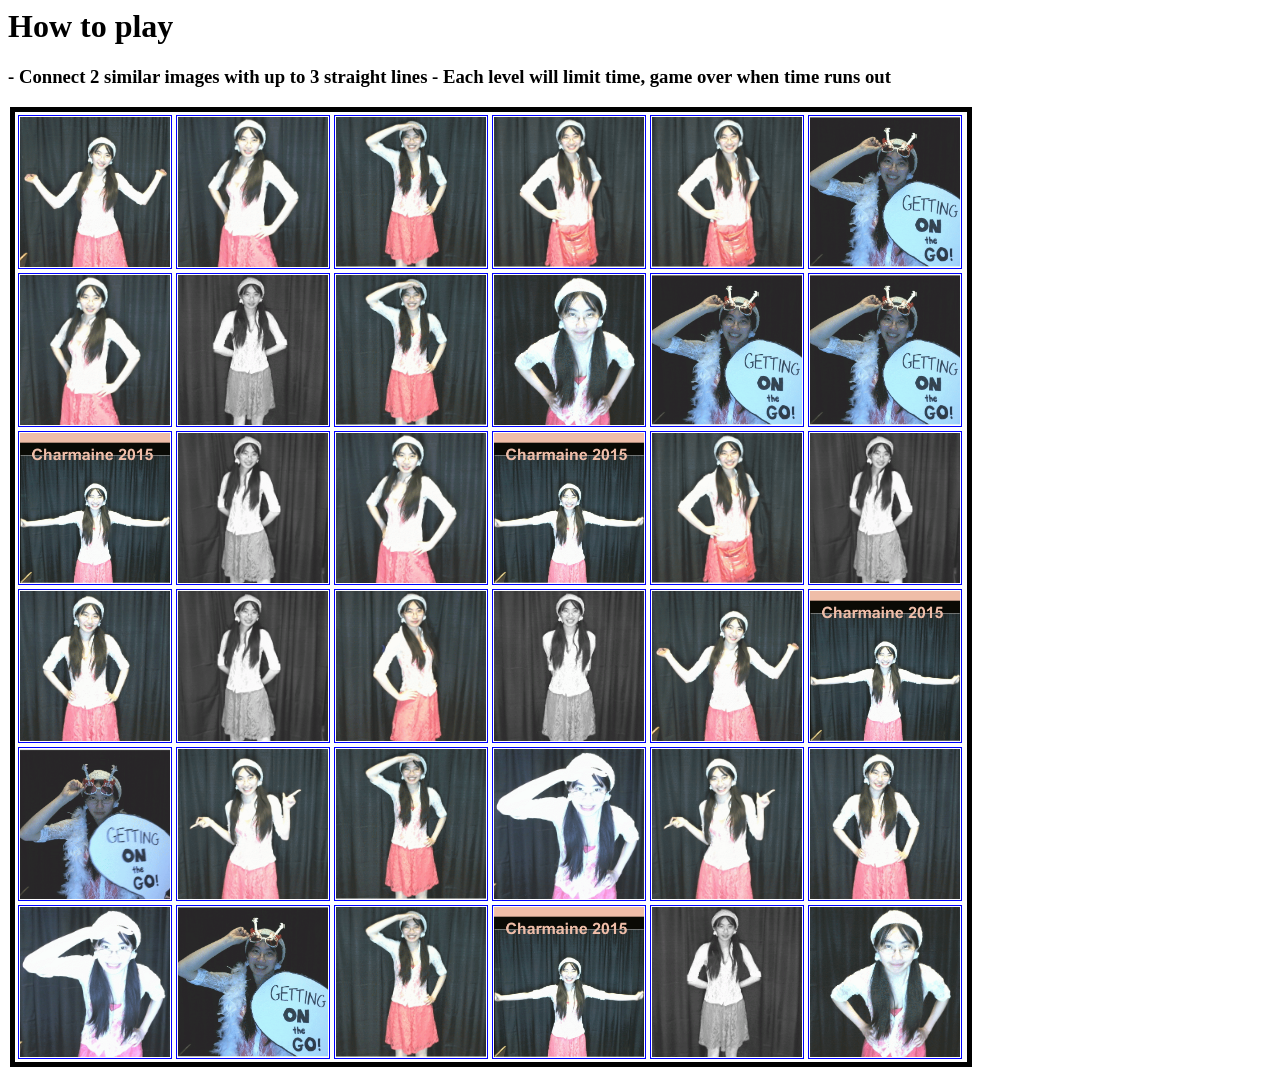
==== index.html @ a5e83f57 "Rename index.html" ====
<!DOCTYPE html>
<html lang="en">
<head>
    <meta charset="UTF-8">
    <meta http-equiv="X-UA-Compatible" content="IE=edge">
    <meta name="viewport" content="width=device-width, initial-scale=1.0">
    <title>Charmaine's Auto Linlink</title>

    <script type="text/javascript", src = 'charmaine_llk.js'>
    </script>
</head>
<body onload="initial()">
    
</body>
</html>
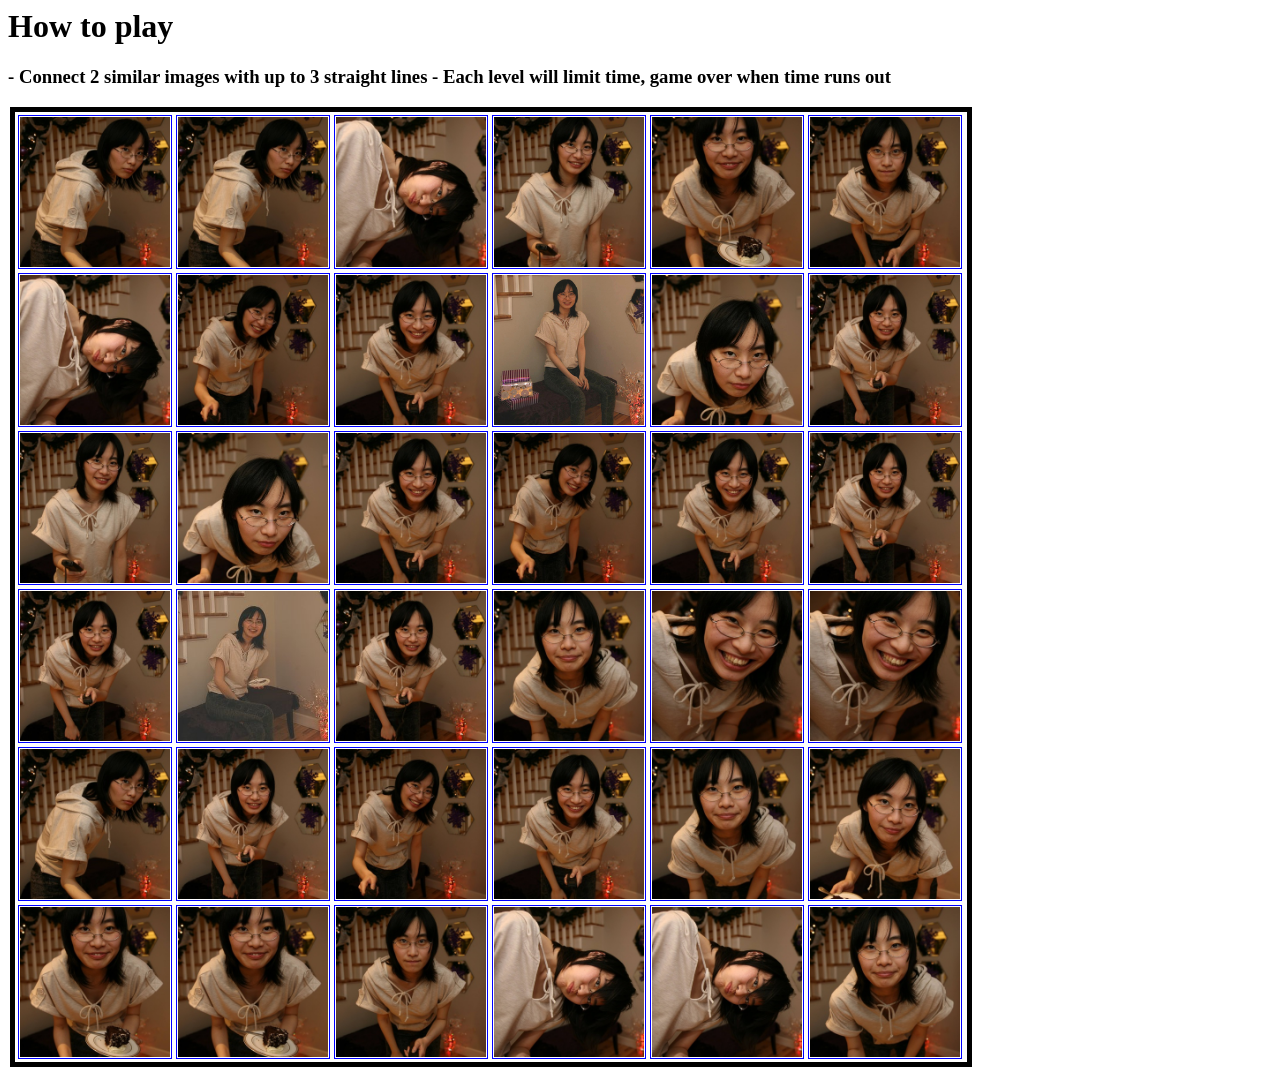
==== commit 2f3fab29: "auto reload and change image set after a win" ====
--- a/index.html
+++ b/index.html
@@ -1,11 +1,12 @@
 <!DOCTYPE html>
 <html lang="en">
+    <script>localStorage.setItem('round', 0)</script>
 <head>
     <meta charset="UTF-8">
     <meta http-equiv="X-UA-Compatible" content="IE=edge">
     <meta name="viewport" content="width=device-width, initial-scale=1.0">
     <title>Charmaine's Auto Linlink</title>
-
+    
     <script type="text/javascript", src = 'charmaine_llk.js'>
     </script>
 </head>
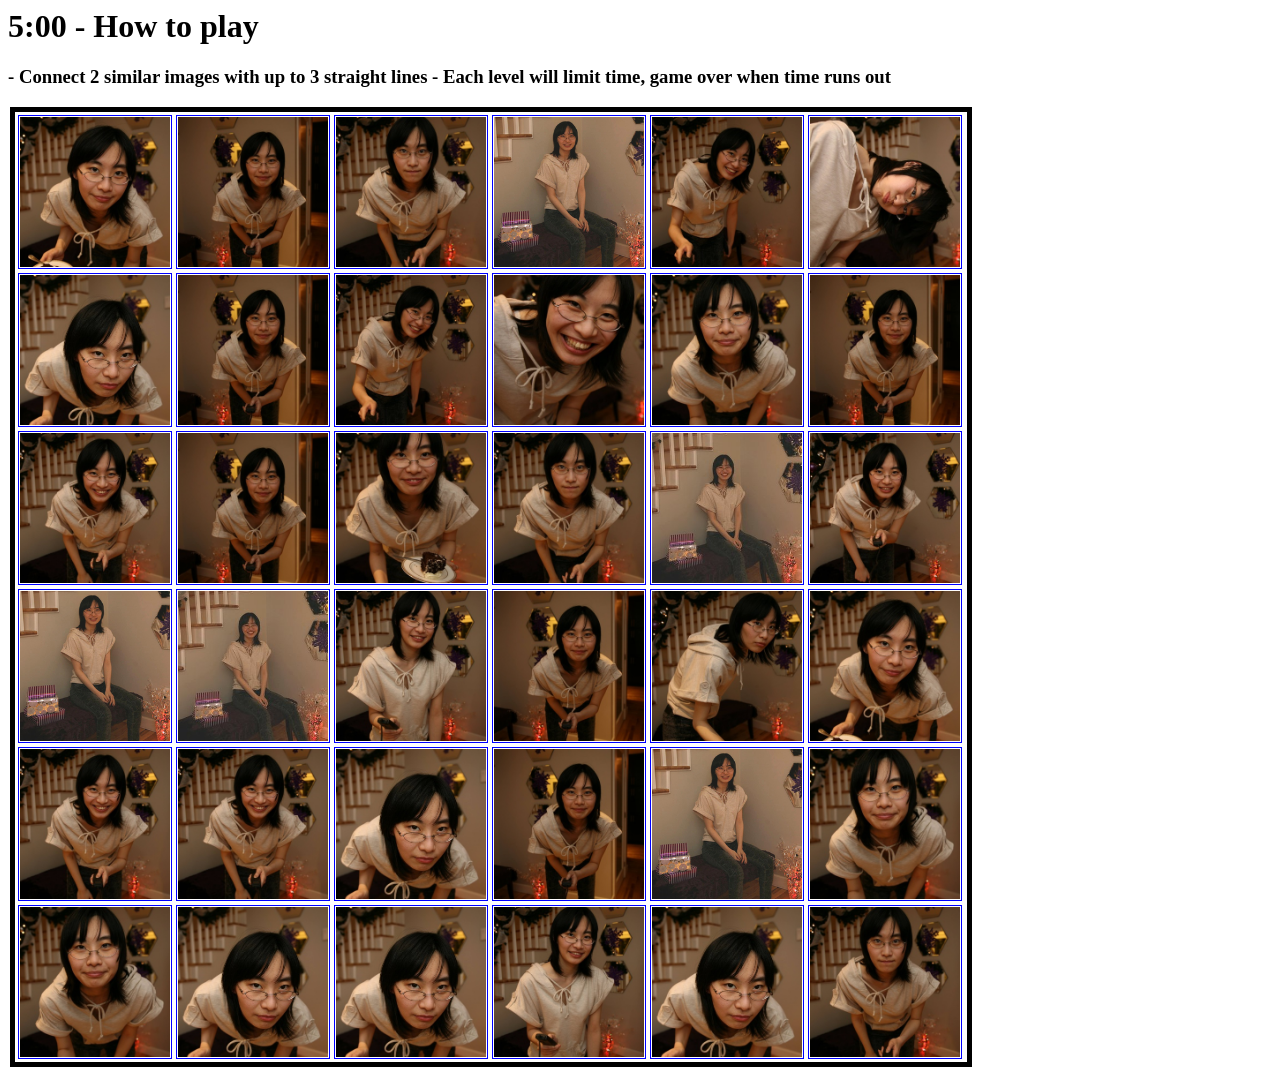
==== commit b3a110d8: "added timer" ====
--- a/index.html
+++ b/index.html
@@ -6,11 +6,9 @@
     <meta http-equiv="X-UA-Compatible" content="IE=edge">
     <meta name="viewport" content="width=device-width, initial-scale=1.0">
     <title>Charmaine's Auto Linlink</title>
-    
-    <script type="text/javascript", src = 'charmaine_llk.js'>
+    <script type="text/javascript" src="https://ajax.googleapis.com/ajax/libs/jquery/3.6.0/jquery.min.js"></script>
+    <script type="text/javascript" src='charmaine_llk.js'>
     </script>
 </head>
-<body onload="initial()">
-    
-</body>
+<body onload="initial()"></body>
 </html>
